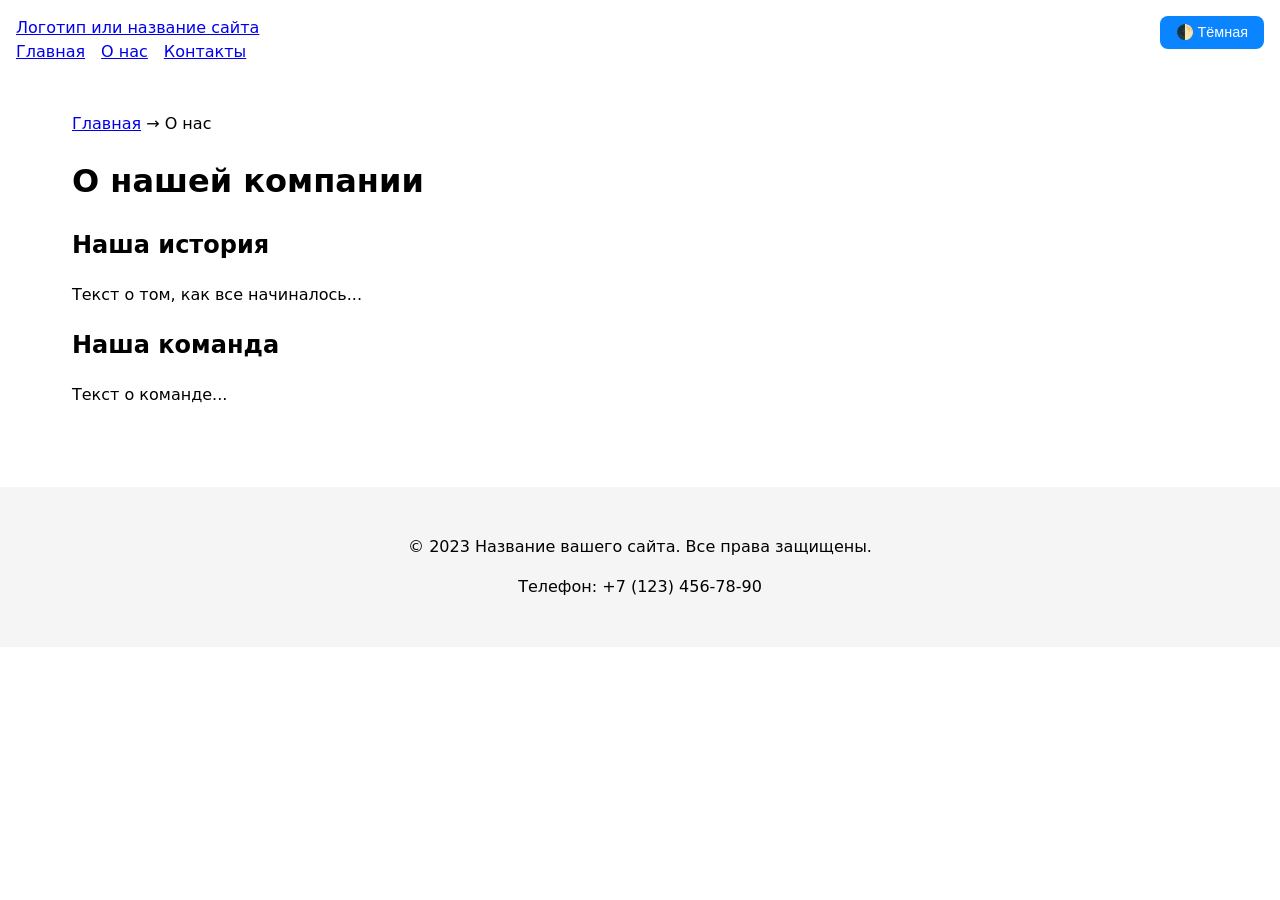
==== src/about.html @ de7efa17 "contact" ====
<!DOCTYPE html>
<html lang="ru">
<head>
    <meta charset="UTF-8">
    <meta name="viewport" content="width=device-width, initial-scale=1.0">
    <title>О нас - Название вашего сайта</title>
    <meta name="description" content="Узнайте больше о нашей компании и истории">
    <link rel="icon" href="assets/favicon.ico" type="image/x-icon">
    
    <link rel="stylesheet" href="styles.css">
    <link rel="stylesheet" href="contact-modal.css">
</head>
<body>
    <header>
        <a href="/">Логотип или название сайта</a>
        <nav>
            <ul>
                <li><a href="index.html">Главная</a></li>
                <li><a href="about.html">О нас</a></li>
                <li><a href="contacts.html">Контакты</a></li>
            </ul>
        </nav>
        <button class="theme-toggle" id="themeToggle">
            🌓 Сменить тему
        </button>
    </header>

    <main>
        <nav aria-label="Хлебные крошки">
            <a href="index.html">Главная</a> →
            <span>О нас</span>
        </nav>

        <h1>О нашей компании</h1>
        <section>
            <h2>Наша история</h2>
            <p>Текст о том, как все начиналось...</p>
        </section>
        <section>
            <h2>Наша команда</h2>
            <p>Текст о команде...</p>
        </section>
    </main>

    <footer>
        <p>&copy; 2023 Название вашего сайта. Все права защищены.</p>
        <p>Телефон: +7 (123) 456-78-90</p>
    </footer>

    <script src="jsmain.js"></script>
    <script src="contact-modal.js"></script>
</body>
</html>
---- src/styles.css ----
* {
    box-sizing: border-box;
}

body {
    font-family: system-ui, -apple-system, "Segoe UI", Roboto, Arial, sans-serif;
    line-height: 1.5;
    margin: 0;
    padding: 0;
    min-height: 100vh;
    position: relative;
}

header {
    position: relative;
    padding: 1rem;
}

nav ul {
    list-style: none;
    padding: 0;
    margin: 0;
    display: flex;
    gap: 1rem;
}

main {
    padding: 2rem;
    max-width: 1200px;
    margin: 0 auto;
}

footer {
    background: #f5f5f5;
    padding: 2rem;
    text-align: center;
    margin-top: 2rem;
}

.theme-toggle {
    position: absolute;
    top: 1rem;
    right: 1rem;
    padding: 0.5rem 1rem;
    background: #0a84ff;
    color: white;
    border: none;
    border-radius: 8px;
    cursor: pointer;
    font-size: 0.9rem;
    z-index: 100;
}

.theme-toggle:hover {
    background: #0066cc;
}

/* ДОБАВЬТЕ !important В ЭТИ СЕЛЕКТОРЫ: */
body.dark-theme {
    background-color: #0b0b0b !important;
    color: #f5f5f5 !important;
}

body.dark-theme footer {
    background: #1a1a1a !important;
    color: #f5f5f5 !important;
}

body.dark-theme a {
    color: #6aa2ff !important;
}

body.dark-theme .theme-toggle {
    background: #6aa2ff !important;
}

body.dark-theme header {
    background: #1a1a1a !important;
    border-bottom: 1px solid #333 !important;
}

body.dark-theme main {
    background: #0b0b0b !important;
}

body.dark-theme nav ul li a {
    color: #6aa2ff !important;
}
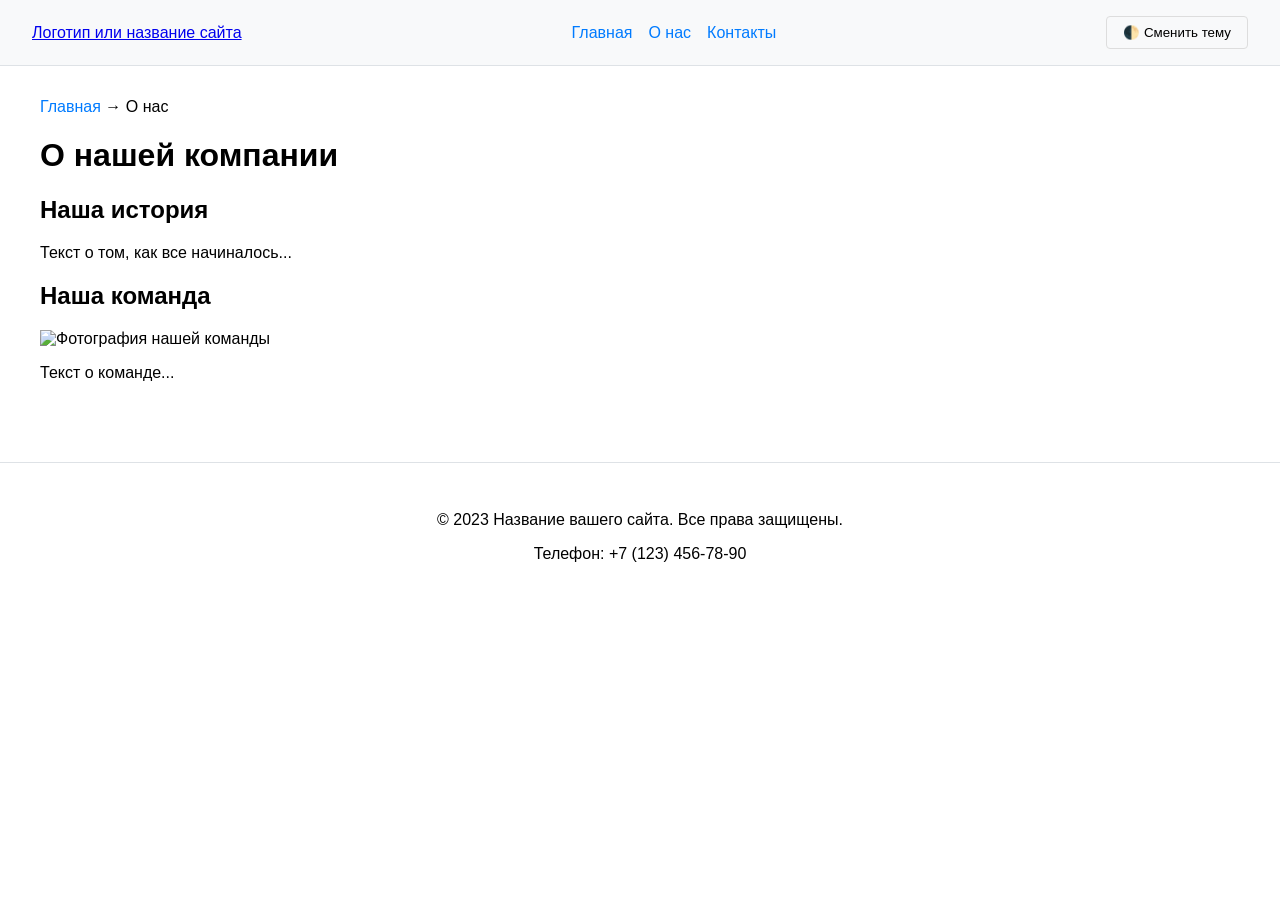
==== commit b978c56c: "photo" ====
--- a/src/about.html
+++ b/src/about.html
@@ -8,7 +8,6 @@
     <link rel="icon" href="assets/favicon.ico" type="image/x-icon">
     
     <link rel="stylesheet" href="styles.css">
-    <link rel="stylesheet" href="contact-modal.css">
 </head>
 <body>
     <header>
@@ -30,7 +29,6 @@
             <a href="index.html">Главная</a> →
             <span>О нас</span>
         </nav>
-
         <h1>О нашей компании</h1>
         <section>
             <h2>Наша история</h2>
@@ -38,8 +36,11 @@
         </section>
         <section>
             <h2>Наша команда</h2>
+            <img src="avm_photo\10с41.jpg" alt="Фотография нашей команды" class="team-photo">
+            <p class="photo-caption"></p>
             <p>Текст о команде...</p>
         </section>
+        
     </main>
 
     <footer>
@@ -48,6 +49,5 @@
     </footer>
 
     <script src="jsmain.js"></script>
-    <script src="contact-modal.js"></script>
 </body>
 </html>
--- a/src/styles.css
+++ b/src/styles.css
@@ -1,27 +1,63 @@
-* {
-    box-sizing: border-box;
+body {
+    margin: 0;
+    padding: 0;
+    font-family: Arial, sans-serif;
+    transition: background-color 0.3s, color 0.3s;
 }
 
-body {
-    font-family: system-ui, -apple-system, "Segoe UI", Roboto, Arial, sans-serif;
-    line-height: 1.5;
-    margin: 0;
-    padding: 0;
-    min-height: 100vh;
-    position: relative;
+body.light-theme {
+    background-color: #ffffff;
+    color: #333333;
+}
+
+body.dark-theme {
+    background-color: #1a1a1a;
+    color: #ffffff;
 }
 
 header {
-    position: relative;
-    padding: 1rem;
+    display: flex;
+    justify-content: space-between;
+    align-items: center;
+    padding: 1rem 2rem;
+    background-color: #f8f9fa;
+    border-bottom: 1px solid #dee2e6;
+}
+
+body.dark-theme header {
+    background-color: #2d2d2d;
+    border-bottom-color: #444;
 }
 
 nav ul {
+    display: flex;
     list-style: none;
+    margin: 0;
     padding: 0;
-    margin: 0;
-    display: flex;
     gap: 1rem;
+}
+
+nav a {
+    text-decoration: none;
+    color: #007bff;
+}
+
+body.dark-theme nav a {
+    color: #4da6ff;
+}
+
+.theme-toggle {
+    background: none;
+    border: 1px solid #ddd;
+    padding: 0.5rem 1rem;
+    cursor: pointer;
+    border-radius: 4px;
+}
+
+body.dark-theme .theme-toggle {
+    border-color: #555;
+    color: #fff;
+    background-color: #444;
 }
 
 main {
@@ -31,58 +67,26 @@
 }
 
 footer {
-    background: #f5f5f5;
+    text-align: center;
     padding: 2rem;
-    text-align: center;
     margin-top: 2rem;
-}
-
-.theme-toggle {
-    position: absolute;
-    top: 1rem;
-    right: 1rem;
-    padding: 0.5rem 1rem;
-    background: #0a84ff;
-    color: white;
-    border: none;
-    border-radius: 8px;
-    cursor: pointer;
-    font-size: 0.9rem;
-    z-index: 100;
-}
-
-.theme-toggle:hover {
-    background: #0066cc;
-}
-
-/* ДОБАВЬТЕ !important В ЭТИ СЕЛЕКТОРЫ: */
-body.dark-theme {
-    background-color: #0b0b0b !important;
-    color: #f5f5f5 !important;
+    border-top: 1px solid #dee2e6;
 }
 
 body.dark-theme footer {
-    background: #1a1a1a !important;
-    color: #f5f5f5 !important;
+    border-top-color: #444;
+    background-color: #2d2d2d;
+}
+.contact-button {
+    background-color: #007bff;
+    color: white;
+    padding: 12px 24px;
+    border: none;
+    border-radius: 4px;
+    cursor: pointer;
+    font-size: 16px;
 }
 
-body.dark-theme a {
-    color: #6aa2ff !important;
-}
-
-body.dark-theme .theme-toggle {
-    background: #6aa2ff !important;
-}
-
-body.dark-theme header {
-    background: #1a1a1a !important;
-    border-bottom: 1px solid #333 !important;
-}
-
-body.dark-theme main {
-    background: #0b0b0b !important;
-}
-
-body.dark-theme nav ul li a {
-    color: #6aa2ff !important;
+body.dark-theme .contact-button {
+    background-color: #0056b3;
 }
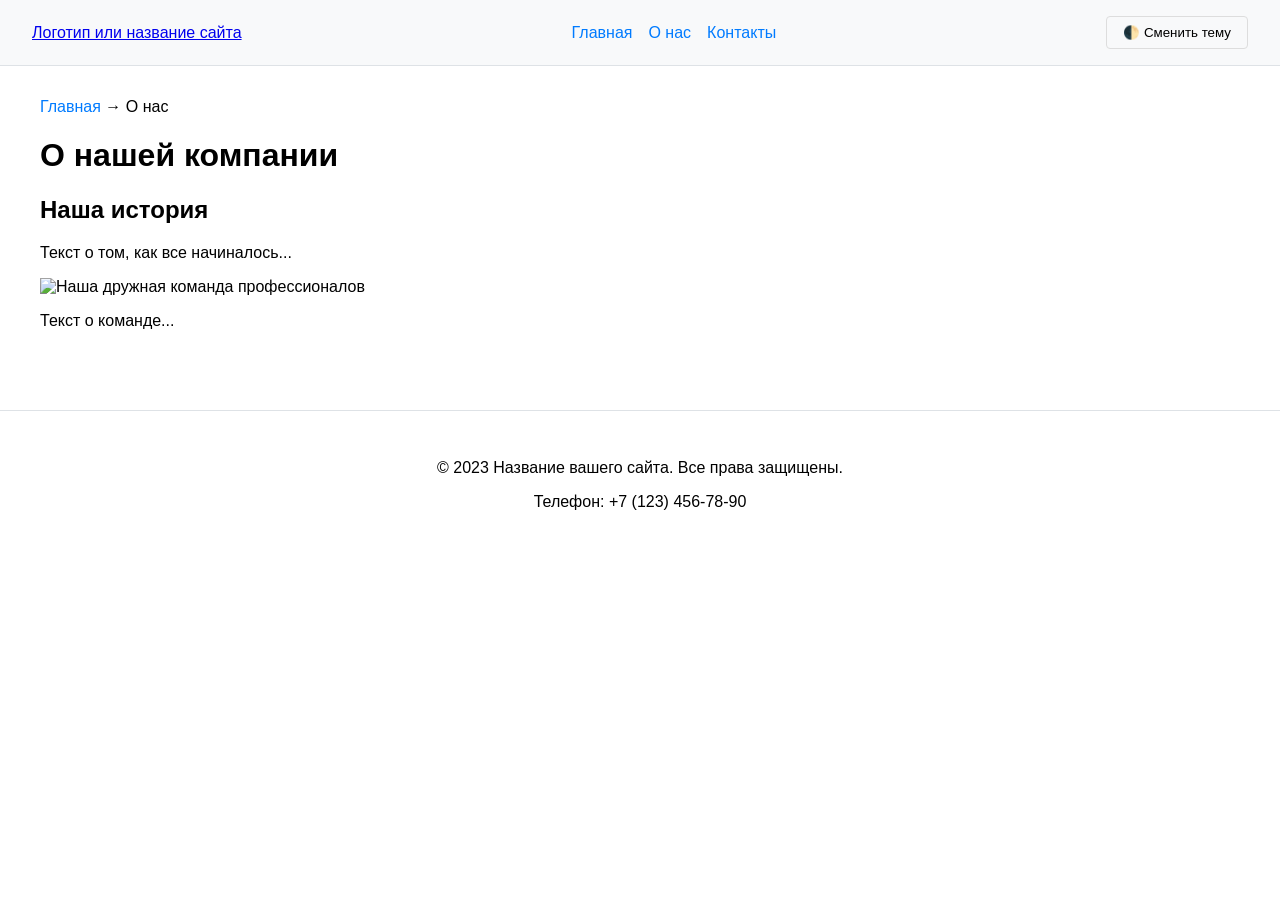
==== commit b82d6d0e: "photo" ====
--- a/src/about.html
+++ b/src/about.html
@@ -35,10 +35,12 @@
             <p>Текст о том, как все начиналось...</p>
         </section>
         <section>
-            <h2>Наша команда</h2>
-            <img src="avm_photo\10с41.jpg" alt="Фотография нашей команды" class="team-photo">
-            <p class="photo-caption"></p>
-            <p>Текст о команде...</p>
+            <img 
+                src="https://encrypted-tbn0.gstatic.com/images?q=tbn:ANd9GcRdKCtdS2BjR4sy4vnwvSTtWQBnRQL9e35utw&s" 
+                alt="Наша дружная команда профессионалов" 
+                class="team-photo"
+                loading="lazy">  
+            <p class="photo-caption">Текст о команде...</p>
         </section>
         
     </main>
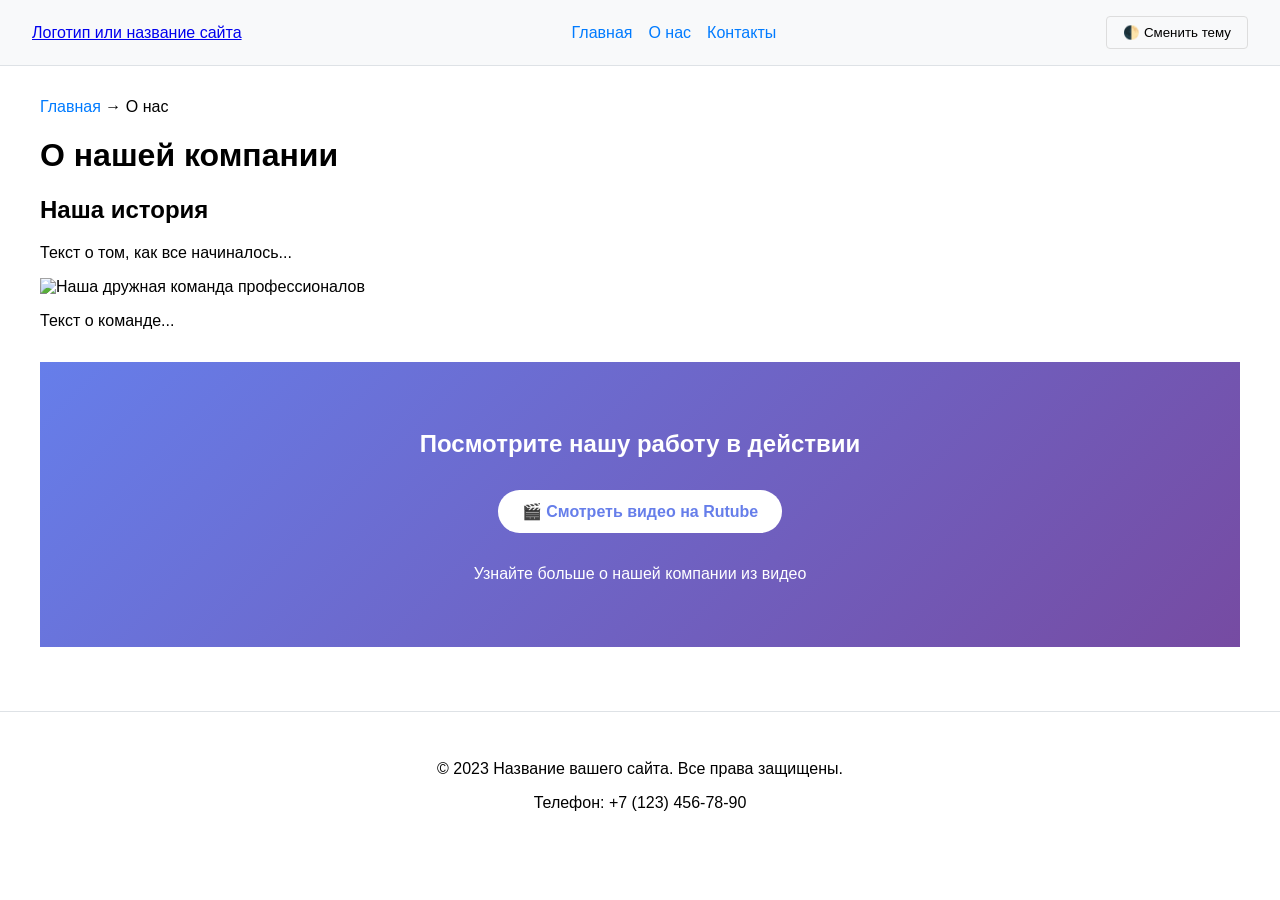
==== commit e84c6338: "video" ====
--- a/src/about.html
+++ b/src/about.html
@@ -42,6 +42,47 @@
                 loading="lazy">  
             <p class="photo-caption">Текст о команде...</p>
         </section>
+        <section class="video-promo">
+            <h2>Посмотрите нашу работу в действии</h2>
+            <a href="https://rutube.ru/video/e61a7eb551a2acd1905bfee59ef767d6/" 
+            target="_blank" 
+            rel="noopener noreferrer"
+            class="video-link">
+                🎬 Смотреть видео на Rutube
+            </a>
+            <p>Узнайте больше о нашей компании из видео</p>
+        </section>
+
+        <style>
+            .video-promo {
+                text-align: center;
+                padding: 3rem 2rem;
+                background: linear-gradient(135deg, #667eea 0%, #764ba2 100%);
+                color: white;
+                margin-top: 2rem;
+            }
+            
+            .video-promo h2 {
+                margin-bottom: 1rem;
+            }
+            
+            .video-link {
+                display: inline-block;
+                background: white;
+                color: #667eea;
+                padding: 12px 24px;
+                text-decoration: none;
+                border-radius: 25px;
+                font-weight: bold;
+                margin: 1rem 0;
+                transition: transform 0.3s;
+            }
+            
+            .video-link:hover {
+                transform: translateY(-2px);
+                box-shadow: 0 5px 15px rgba(0,0,0,0.2);
+            }
+        </style>
         
     </main>
 
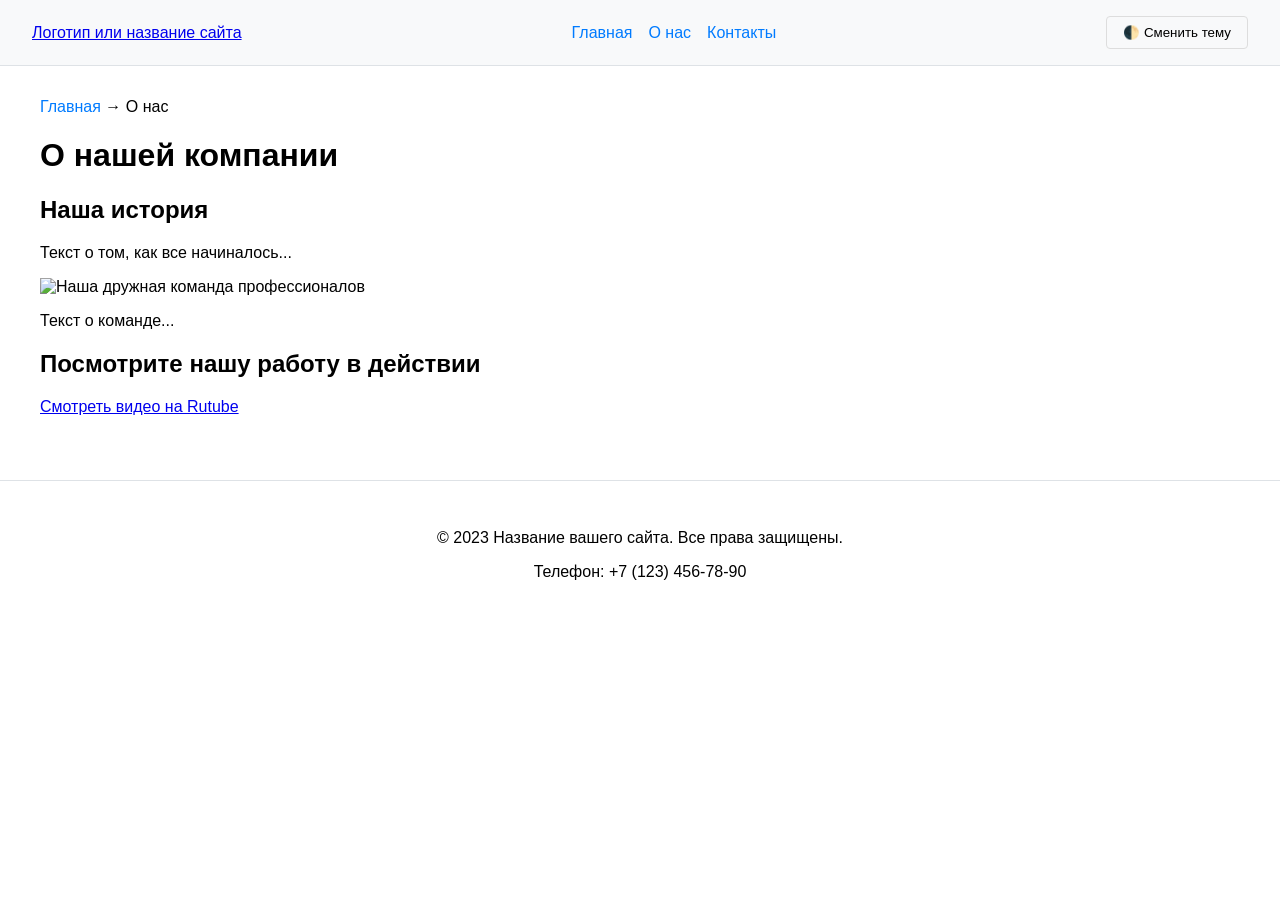
==== commit 191f4472: "video" ====
--- a/src/about.html
+++ b/src/about.html
@@ -48,41 +48,8 @@
             target="_blank" 
             rel="noopener noreferrer"
             class="video-link">
-                🎬 Смотреть видео на Rutube
+                 Смотреть видео на Rutube
             </a>
-            <p>Узнайте больше о нашей компании из видео</p>
-        </section>
-
-        <style>
-            .video-promo {
-                text-align: center;
-                padding: 3rem 2rem;
-                background: linear-gradient(135deg, #667eea 0%, #764ba2 100%);
-                color: white;
-                margin-top: 2rem;
-            }
-            
-            .video-promo h2 {
-                margin-bottom: 1rem;
-            }
-            
-            .video-link {
-                display: inline-block;
-                background: white;
-                color: #667eea;
-                padding: 12px 24px;
-                text-decoration: none;
-                border-radius: 25px;
-                font-weight: bold;
-                margin: 1rem 0;
-                transition: transform 0.3s;
-            }
-            
-            .video-link:hover {
-                transform: translateY(-2px);
-                box-shadow: 0 5px 15px rgba(0,0,0,0.2);
-            }
-        </style>
         
     </main>
 
